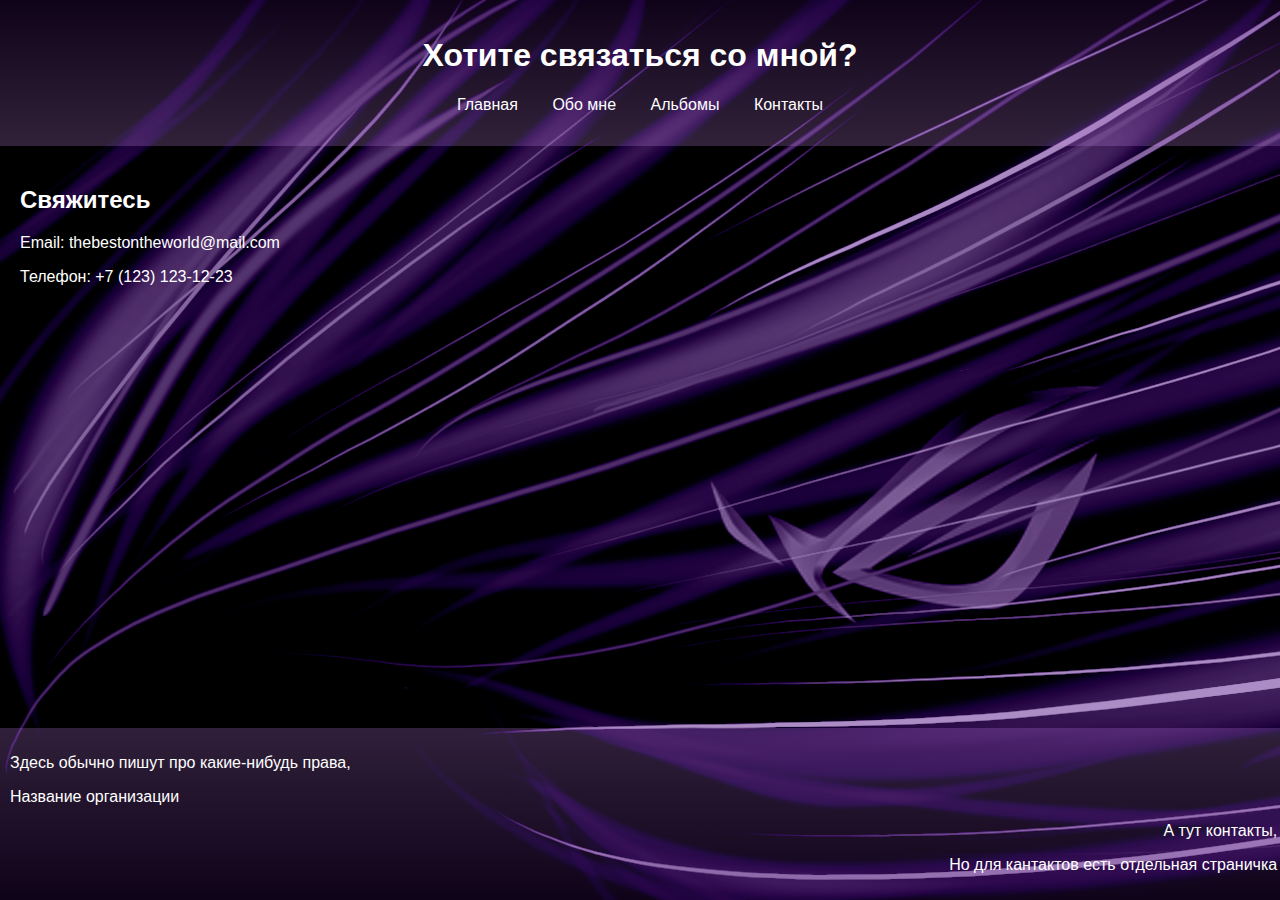
==== Website/contact.html @ e12b1886 "First commit" ====
<!DOCTYPE html>
<html lang="ru">
<head>
    <meta charset="UTF-8">
    <meta name="viewport" content="width=device-width, initial-scale=1.0">
    <link rel="stylesheet" href="styles.css">
    <title>Контакты</title>
</head>
<body>
    <header>
        <h1>Хотите связаться со мной?</h1>
        <nav>
            <ul>
                <li><a href="index.html">Главная</a></li>
                <li><a href="about.html">Обо мне</a></li>
                <li><a href="gallery.html">Альбомы</a></li>
                <li><a href="contact.html">Контакты</a></li>
            </ul>
        </nav>
    </header>
    <main>
        <h2>Свяжитесь</h2>
        <p>Email: thebestontheworld@mail.com</p>
        <p>Телефон: +7 (123) 123-12-23</p>
    </main>
    <footer>
        <p class="text_left">Здесь обычно пишут про какие-нибудь права,</p>
        <p class="text_left">Название организации </p>
        <p class="text_right">А тут контакты,</p>
        <p class="text_right">Но для кантактов есть отдельная страничка</p>
    </footer>
</body>
</html>
---- Website/styles.css ----
/* styles.css */

/* Стили для всей страницы */
body {
    font-family: Arial, sans-serif;
    margin: 0;
    padding: 0;
    background-image: url("images/Start.png");
}
h2{
    color: white;
}
/* Заголовок и навигация */
header {
    background:linear-gradient(rgba(61, 11, 98, 0.25), rgba(196, 135, 229, 0.25)) ;
    color: white;
    padding: 1em;
    text-align: center;
}
.clip_image{
    width: 100%; /* Ширина изображений */
    height: 50%;
    overflow: hidden; /* Скрываем все, что выходит за пределы контейнера */
    position: relative; /* Устанавливаем относительное позиционирование для контейнера */
}
img {
    width: 100%; /* Ширина изображений */
    height: auto; /* Авто высота для сохранения пропорций */
}
span{
    background-color:white;
    color: #861313;

}
.centr{
    text-align: center;
}
.text_left{
    text-align: left;
}
.text_right{
    text-align: right;
}
nav ul {
    list-style-type: none;
    padding: 0;
}
p{
    color: white;
}
nav ul li {
    display: inline;
    margin: 0 15px;
}

nav a {
    color: white;
    text-decoration: none;
}

/* Основное содержимое */
main {
    padding: 20px;
}

/* Стили для таблицы */
table {
    width: 100%;
    border-collapse: collapse;
    margin: 20px 0;
}

th, td {
    border: 1px solid #3d0b62;
    padding: 8px;
    text-align: left; /* Выравнивание по левому краю */
    background-color: #ffffff;
}

th {
    background-color: #ffffff;
}

/* Выравнивание в таблице */
td.right-align {
    text-align: right; /* Выравнивание по правому краю */
}

td.center-align {
    text-align: center; /* Выравнивание по центру */

}

/* Галерея */
.gallery {
    display: flex;
    justify-content: space-between;
    background-color: #000000;
}

.gallery img {
    width: 30%; /* Ширина изображений */
    height: auto; /* Авто высота для сохранения пропорций */
}

/* Футер */
footer {
    position: absolute; /* Устанавливаем абсолютное позиционирование */
    bottom: 0; /* Прижимаем футер к низу */
    width: 99%; /* Ширина футера 100% */
    text-align: center;
    padding: 10px;
    background:linear-gradient(rgba(191, 126, 232, 0.25), rgba(61, 11, 98, 0.25)) ;
    color: white;
}
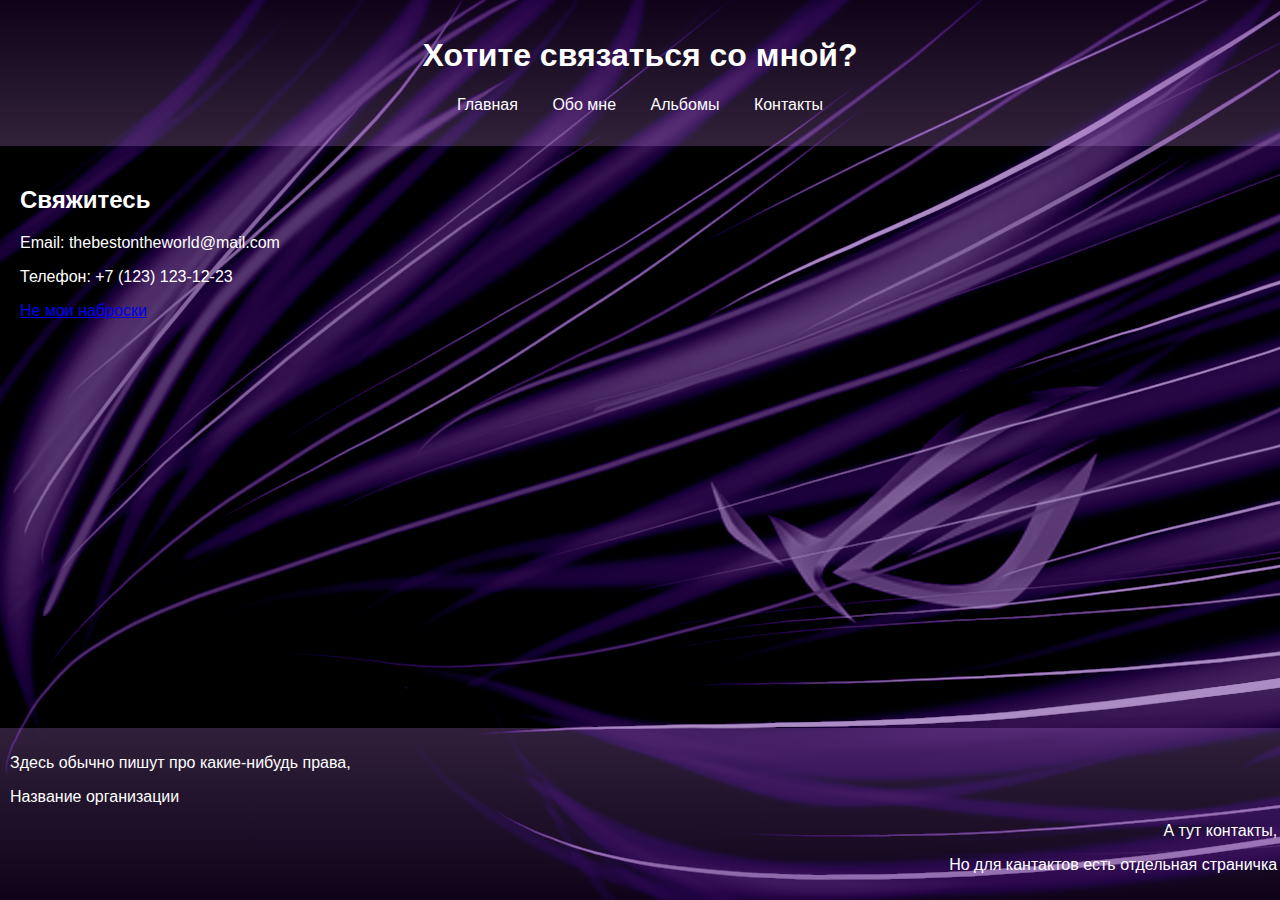
==== commit 3abdda3b: "Update contact.html" ====
--- a/Website/contact.html
+++ b/Website/contact.html
@@ -22,6 +22,7 @@
         <h2>Свяжитесь</h2>
         <p>Email: thebestontheworld@mail.com</p>
         <p>Телефон: +7 (123) 123-12-23</p>
+        <a href="https://vk.com/public77478941?w=wall-77478941_53563" target="_blank">Не мои наброски</a>
     </main>
     <footer>
         <p class="text_left">Здесь обычно пишут про какие-нибудь права,</p>
@@ -30,4 +31,4 @@
         <p class="text_right">Но для кантактов есть отдельная страничка</p>
     </footer>
 </body>
-</html>+</html>
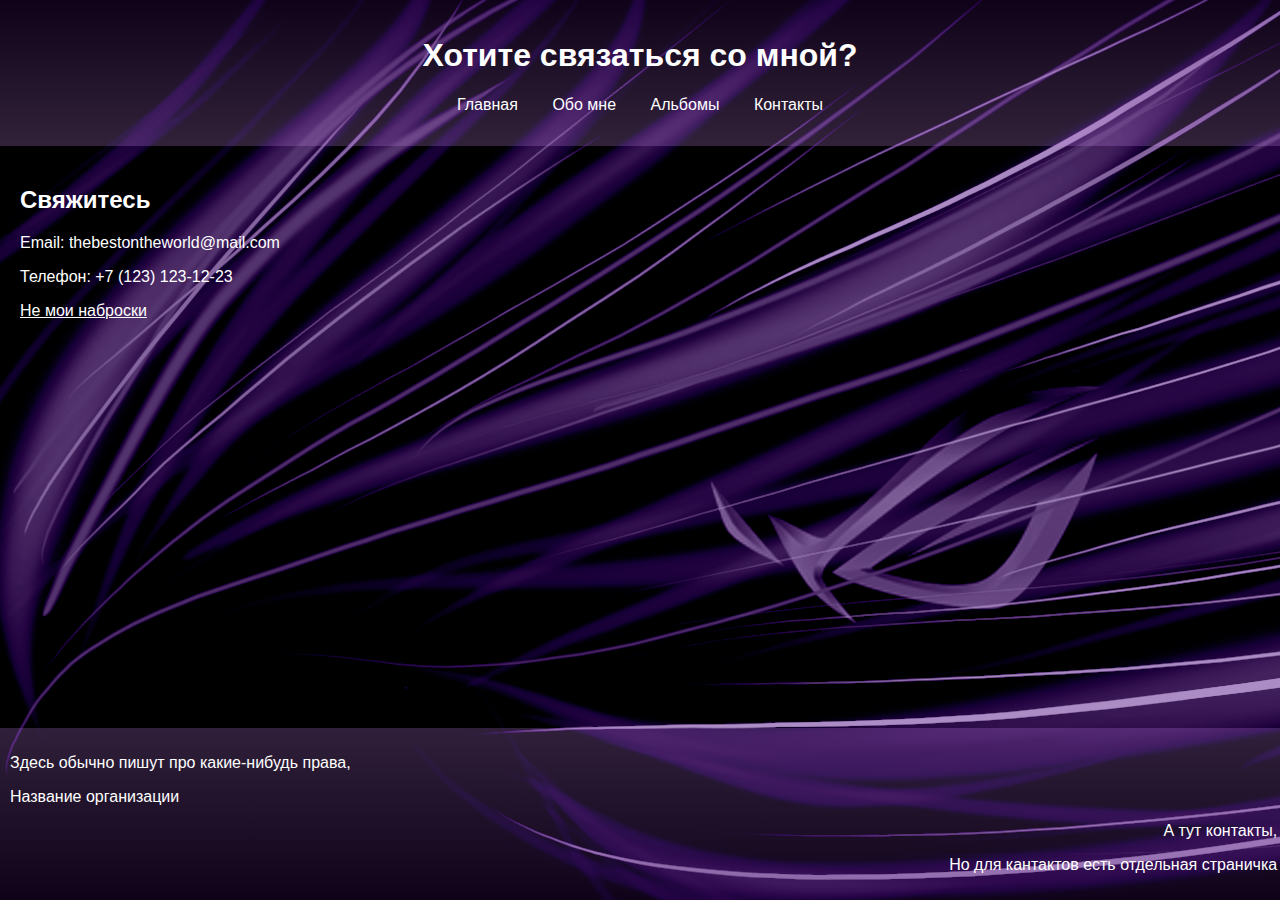
==== commit 1647ce7f: "lab3" ====
--- a/Website/contact.html
+++ b/Website/contact.html
@@ -31,4 +31,4 @@
         <p class="text_right">Но для кантактов есть отдельная страничка</p>
     </footer>
 </body>
-</html>
+</html>--- a/Website/styles.css
+++ b/Website/styles.css
@@ -45,7 +45,7 @@
     list-style-type: none;
     padding: 0;
 }
-p{
+p,a{
     color: white;
 }
 nav ul li {
